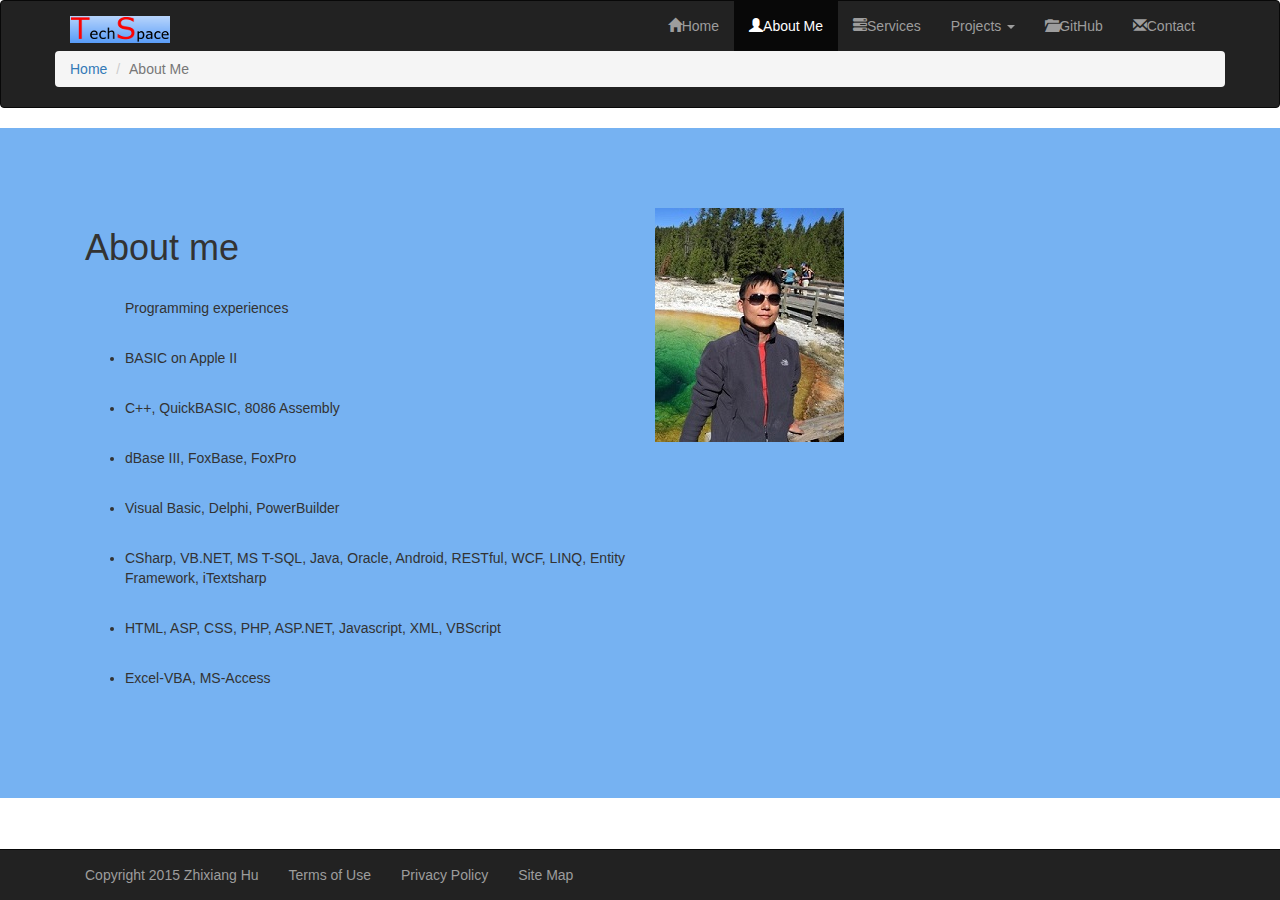
==== ZhixiangHu_Portfolio_Site/aboutme.html @ 4de27490 "add sub pages" ====
﻿<!DOCTYPE html>
<html xmlns="http://www.w3.org/1999/xhtml">
<head>
    <meta charset="utf-8" />
    <meta name="viewport" content="width=device-width, initial-scale=1.0" />

    <title>Zhixiang Hu Protfolio Site</title>

    <link href="css/bootstrap.min.css" rel="stylesheet" />
    <link href="css/app.css" rel="stylesheet" />
</head>
<body>

    <!--Nav bar from here-->
    <div class="navbar navbar-inverse">
         <div class="container">
             <a href="index.html" class="navbar-brand"><img src="images/logo.png"/></a>
            <button class="navbar-toggle" data-toggle="collapse" data-target=".navHeaderCollapse">
                <span class="icon-bar"></span>
                <span class="icon-bar"></span>
                <span class="icon-bar"></span>
            </button>
            <div class="collapse navbar-collapse navHeaderCollapse">
                <ul class="nav navbar-nav navbar-right">
                    <li><a href="index.html"><b class="glyphicon glyphicon-home"></b>Home</a></li>
                    <li class="active"><a href="aboutme.html"><b class="glyphicon glyphicon-user"></b>About Me</a></li>
                    <li><a href="services.html"><b class="glyphicon glyphicon-tasks"></b>Services</a></li>

                    <li class="dropdown">
                        <a href="#" class="dropdown-toggle" data-toggle="dropdown">Projects <b class="caret"></b></a>
                        <ul class="dropdown-menu">
                            <li><a href="projects/project1.html">Resturant Map</a></li>
                            <li><a href="projects/project2.html">Weather Inquiry</a></li>
                            <li><a href="projects/project3.html">Resturant Order</a></li>
                        </ul>
                    </li>

                    <li><a href="https://github.com/ZH-COMP231S63G5"><b class="glyphicon glyphicon-folder-open"></b>GitHub</a></li>
                    <li><a href="contactme.html"><b class="glyphicon glyphicon-envelope"></b>Contact</a></li>
                </ul>
            </div>

            <div class="row">
                <ol class="breadcrumb">
                    <li><a href="index.html">Home</a></li>
                    <li class="active">About Me</li>
                </ol>
            </div>

        </div>
    </div>

    <!-- content from here--->
<div class="row row-aboutme">
    <div class="container voffset7">
        <div class="col-md-6">
        <h1>About me</h1>
            <ul class="voffset4">Programming experiences
                <li class="voffset4">BASIC on Apple II</li>
                <li class="voffset4">C++, QuickBASIC, 8086 Assembly</li>
                <li class="voffset4">dBase III, FoxBase, FoxPro</li>
                <li class="voffset4">Visual Basic, Delphi, PowerBuilder</li>
                <li class="voffset4">CSharp, VB.NET, MS T-SQL, Java, Oracle, Android, RESTful, WCF, LINQ, Entity Framework, iTextsharp</li>
                <li class="voffset4">HTML, ASP, CSS, PHP, ASP.NET, Javascript, XML, VBScript</li>
                <li class="voffset4">Excel-VBA, MS-Access</li>
            </ul>
        </div>
        <div class="col-md-6">
            <img src="images/aboutme.jpg"/>
        </div>
    </div>
</div>


    <!--footer from here-->
    <footer>
        <div class="navbar navbar-inverse navbar-fixed-bottom">
            <div class="container">
                <p class="navbar-text">Copyright 2015 Zhixiang Hu</p>
                <a href="term.html" class="navbar-text">Terms of Use</a>
                <a href="privacy.html" class="navbar-text">Privacy Policy</a>
                <a href="sitemap.html" class="navbar-text">Site Map</a>
            </div>
        </div>
    </footer>

    <script src="js/jquery-1.11.2.min.js"></script>
    <script src="js/bootstrap.js"></script>
    <script src="js/app.js"></script>

</body>
</html>
---- ZhixiangHu_Portfolio_Site/css/app.css ----
﻿.carousel-indicators li {
  background-color: #669966;
}
.carousel-indicators .active {
  background-color: #FF7600;
}
b3 {
    color: #ff7600;
}
p.p_description {
    color: #669966;
}
.app_image {
    opacity: 1;
}
.row-even {
    background-color: #F9E596;
}
.row-odd {
background-color:#0DFFD8;
}
.row-aboutme {
    background-color: #76B2F2;
}
.row-service {
    background-color: #DB5F41;
    color: #FFFFFF;
}
.voffset  { margin-top: 2px; margin-bottom: 2px;}
.voffset1 { margin-top: 5px; margin-bottom: 5px;}
.voffset2 { margin-top: 10px; margin-bottom: 10px;}
.voffset3 { margin-top: 15px; margin-bottom: 15px;}
.voffset4 { margin-top: 30px;margin-bottom: 30px; }
.voffset5 { margin-top: 40px; margin-bottom: 40px;}
.voffset6 { margin-top: 60px; margin-bottom: 60px;}
.voffset7 { margin-top: 80px; margin-bottom: 80px;}
.voffset8 { margin-top: 100px; margin-bottom: 100px;}
.voffset9 { margin-top: 150px; margin-bottom: 150px;}
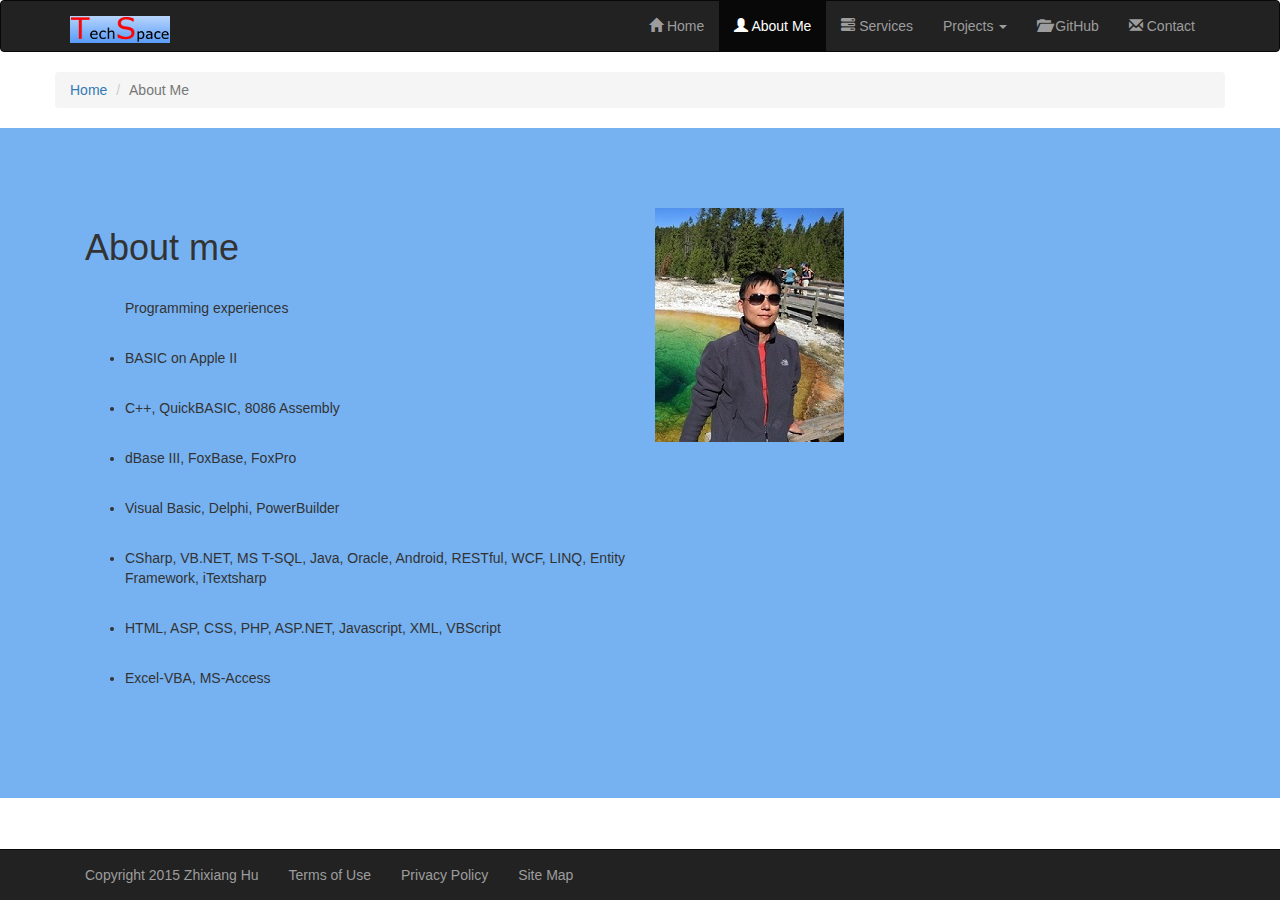
==== commit 22f6b83f: "adjust space and hide breadcrumb" ====
--- a/ZhixiangHu_Portfolio_Site/aboutme.html
+++ b/ZhixiangHu_Portfolio_Site/aboutme.html
@@ -12,42 +12,43 @@
 <body>
 
     <!--Nav bar from here-->
-    <div class="navbar navbar-inverse">
-         <div class="container">
-             <a href="index.html" class="navbar-brand"><img src="images/logo.png"/></a>
-            <button class="navbar-toggle" data-toggle="collapse" data-target=".navHeaderCollapse">
-                <span class="icon-bar"></span>
-                <span class="icon-bar"></span>
-                <span class="icon-bar"></span>
-            </button>
-            <div class="collapse navbar-collapse navHeaderCollapse">
-                <ul class="nav navbar-nav navbar-right">
-                    <li><a href="index.html"><b class="glyphicon glyphicon-home"></b>Home</a></li>
-                    <li class="active"><a href="aboutme.html"><b class="glyphicon glyphicon-user"></b>About Me</a></li>
-                    <li><a href="services.html"><b class="glyphicon glyphicon-tasks"></b>Services</a></li>
+<div class="navbar navbar-inverse">
+    <div class="container">
+        <a href="index.html" class="navbar-brand"><img src="images/logo.png"/></a>
+        <button class="navbar-toggle" data-toggle="collapse" data-target=".navHeaderCollapse">
+            <span class="icon-bar"></span>
+            <span class="icon-bar"></span>
+            <span class="icon-bar"></span>
+        </button>
+        <div class="collapse navbar-collapse navHeaderCollapse">
+            <ul class="nav navbar-nav navbar-right">
+                <li><a href="index.html"><b class="glyphicon glyphicon-home"></b> Home</a></li>
+                <li class="active"><a href="aboutme.html"><b class="glyphicon glyphicon-user"></b> About Me</a></li>
+                <li><a href="services.html"><b class="glyphicon glyphicon-tasks"></b> Services</a></li>
 
-                    <li class="dropdown">
-                        <a href="#" class="dropdown-toggle" data-toggle="dropdown">Projects <b class="caret"></b></a>
-                        <ul class="dropdown-menu">
-                            <li><a href="projects/project1.html">Resturant Map</a></li>
-                            <li><a href="projects/project2.html">Weather Inquiry</a></li>
-                            <li><a href="projects/project3.html">Resturant Order</a></li>
-                        </ul>
-                    </li>
+                <li class="dropdown">
+                    <a href="#" class="dropdown-toggle" data-toggle="dropdown"> Projects <b class="caret"></b></a>
+                    <ul class="dropdown-menu">
+                        <li><a href="projects/project1.html">Resturant Map</a></li>
+                        <li><a href="projects/project2.html">Weather Inquiry</a></li>
+                        <li><a href="projects/project3.html">Resturant Order</a></li>
+                    </ul>
+                </li>
 
-                    <li><a href="https://github.com/ZH-COMP231S63G5"><b class="glyphicon glyphicon-folder-open"></b>GitHub</a></li>
-                    <li><a href="contactme.html"><b class="glyphicon glyphicon-envelope"></b>Contact</a></li>
-                </ul>
-            </div>
-
+                <li><a href="https://github.com/ZH-COMP231S63G5"><b class="glyphicon glyphicon-folder-open"></b> GitHub</a></li>
+                <li><a href="contactme.html"><b class="glyphicon glyphicon-envelope"></b> Contact</a></li>
+            </ul>
+        </div>
+    </div>
+</div>
+    <!-- breadcrumb from here-->
+    <div class="container hidden-xs">
             <div class="row">
                 <ol class="breadcrumb">
                     <li><a href="index.html">Home</a></li>
                     <li class="active">About Me</li>
                 </ol>
             </div>
-
-        </div>
     </div>
 
     <!-- content from here--->
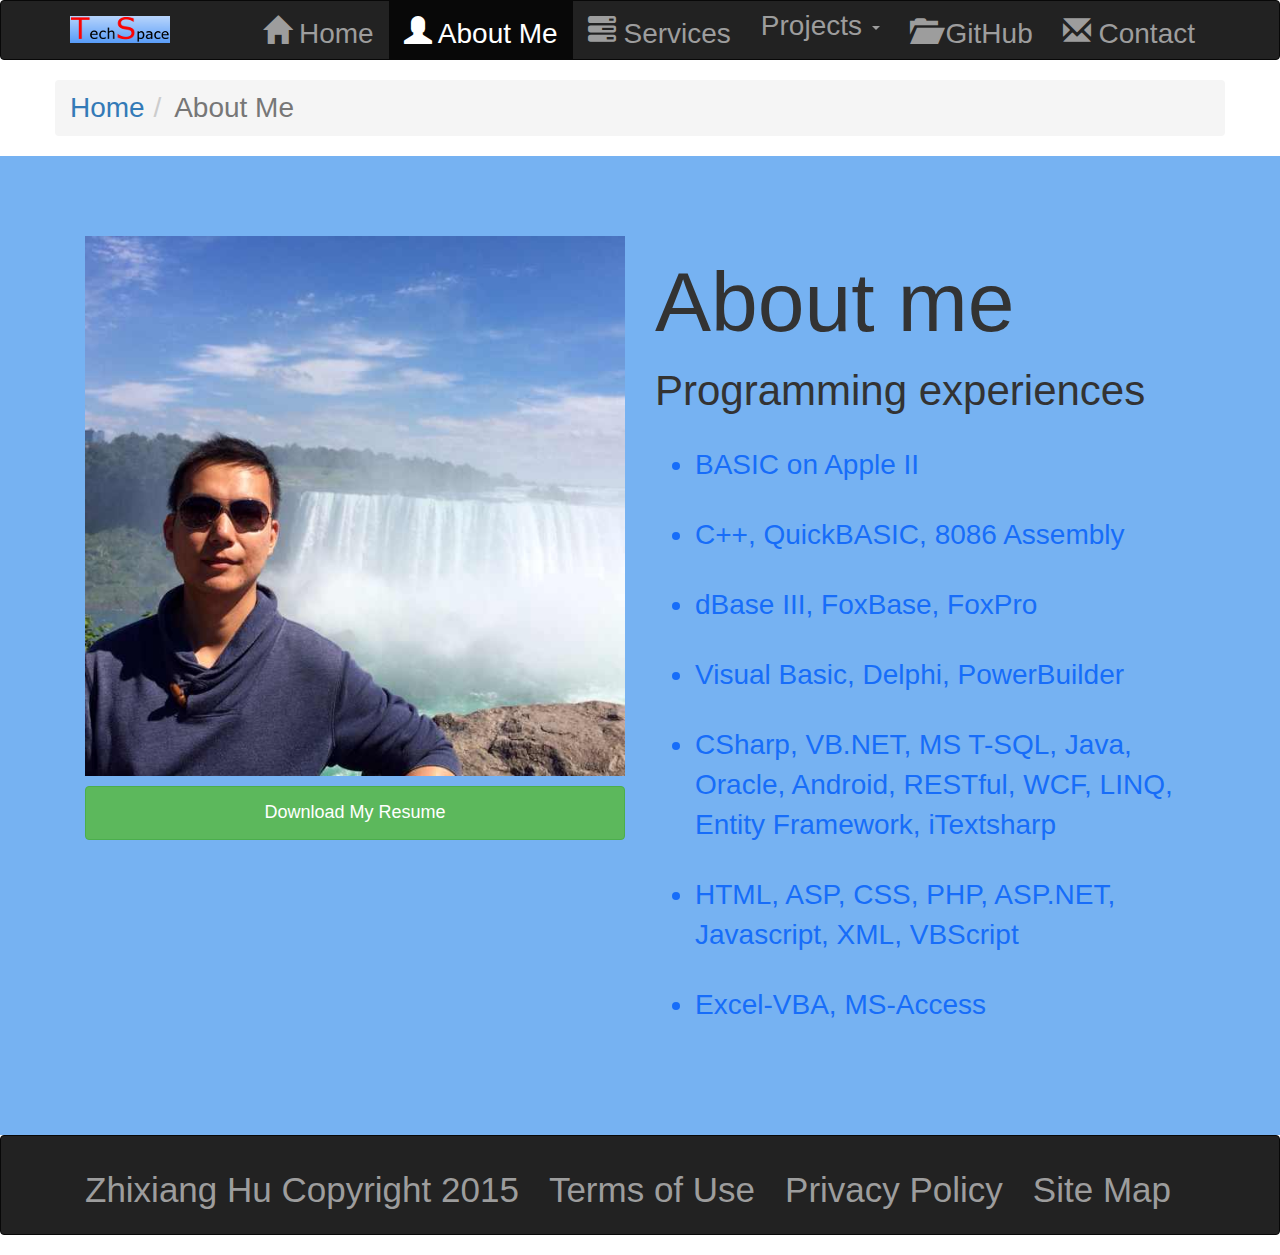
==== commit a419dcd5: "add responsive to text, add comment in header" ====
--- a/ZhixiangHu_Portfolio_Site/aboutme.html
+++ b/ZhixiangHu_Portfolio_Site/aboutme.html
@@ -3,6 +3,12 @@
 <head>
     <meta charset="utf-8" />
     <meta name="viewport" content="width=device-width, initial-scale=1.0" />
+    <!--
+        File name : aboutme.html
+        Author's name : Zhixiang Hu
+        Web site name : Zhixiang Hu Protfolio Site
+        This is about me page of the web site
+    -->
 
     <title>Zhixiang Hu Protfolio Site</title>
 
@@ -54,20 +60,23 @@
     <!-- content from here--->
 <div class="row row-aboutme">
     <div class="container voffset7">
-        <div class="col-md-6">
-        <h1>About me</h1>
-            <ul class="voffset4">Programming experiences
-                <li class="voffset4">BASIC on Apple II</li>
-                <li class="voffset4">C++, QuickBASIC, 8086 Assembly</li>
-                <li class="voffset4">dBase III, FoxBase, FoxPro</li>
-                <li class="voffset4">Visual Basic, Delphi, PowerBuilder</li>
-                <li class="voffset4">CSharp, VB.NET, MS T-SQL, Java, Oracle, Android, RESTful, WCF, LINQ, Entity Framework, iTextsharp</li>
-                <li class="voffset4">HTML, ASP, CSS, PHP, ASP.NET, Javascript, XML, VBScript</li>
-                <li class="voffset4">Excel-VBA, MS-Access</li>
+        <div class="col-md-6 col-sm-6">
+            <img class="img-responsive" src="images/aboutme.jpg"/>
+            <p></p>
+            <a href="images/cv.docx" class="btn btn-success center-block"><h4>Download My Resume</h4></a>
+        </div>
+        <div class="col-md-6 col-sm-6">
+            <h1>About me</h1>
+            <h2>Programming experiences</h2>
+            <ul class="voffset4 list-aboutme">
+                <li class="voffset4 list-aboutme">BASIC on Apple II</li>
+                <li class="voffset4 list-aboutme">C++, QuickBASIC, 8086 Assembly</li>
+                <li class="voffset4 list-aboutme">dBase III, FoxBase, FoxPro</li>
+                <li class="voffset4 list-aboutme">Visual Basic, Delphi, PowerBuilder</li>
+                <li class="voffset4 list-aboutme">CSharp, VB.NET, MS T-SQL, Java, Oracle, Android, RESTful, WCF, LINQ, Entity Framework, iTextsharp</li>
+                <li class="voffset4 list-aboutme">HTML, ASP, CSS, PHP, ASP.NET, Javascript, XML, VBScript</li>
+                <li class="voffset4 list-aboutme">Excel-VBA, MS-Access</li>
             </ul>
-        </div>
-        <div class="col-md-6">
-            <img src="images/aboutme.jpg"/>
         </div>
     </div>
 </div>
@@ -75,12 +84,12 @@
 
     <!--footer from here-->
     <footer>
-        <div class="navbar navbar-inverse navbar-fixed-bottom">
+        <div class="navbar navbar-inverse">
             <div class="container">
-                <p class="navbar-text">Copyright 2015 Zhixiang Hu</p>
-                <a href="term.html" class="navbar-text">Terms of Use</a>
-                <a href="privacy.html" class="navbar-text">Privacy Policy</a>
-                <a href="sitemap.html" class="navbar-text">Site Map</a>
+                <div class="navbar-text"><h3>Zhixiang Hu Copyright 2015</h3></div>
+                <a href="term.html" class="navbar-text"><h3>Terms of Use</h3></a>
+                <a href="privacy.html" class="navbar-text"><h3>Privacy Policy</h3></a>
+                <a href="sitemap.html" class="navbar-text"><h3>Site Map</h3></a>
             </div>
         </div>
     </footer>
--- a/ZhixiangHu_Portfolio_Site/css/app.css
+++ b/ZhixiangHu_Portfolio_Site/css/app.css
@@ -1,4 +1,10 @@
-﻿.carousel-indicators li {
+﻿/***************************
+        File name : app.css
+        Author's name : Zhixiang Hu
+        Web site name : Zhixiang Hu Protfolio Site
+        This is style sheet of the web site
+***************************/
+.carousel-indicators li {
   background-color: #669966;
 }
 .carousel-indicators .active {
@@ -35,4 +41,44 @@
 .voffset6 { margin-top: 60px; margin-bottom: 60px;}
 .voffset7 { margin-top: 80px; margin-bottom: 80px;}
 .voffset8 { margin-top: 100px; margin-bottom: 100px;}
-.voffset9 { margin-top: 150px; margin-bottom: 150px;}+.voffset9 { margin-top: 150px; margin-bottom: 150px;}
+.list-aboutme {
+    color: #176DF9;
+}
+.list-service {
+    font-size: large;
+}
+@media screen and (max-width: 2000px) {
+    h1 {font-size:6em;}
+    h2 {font-size:3em;}
+    h3{ font-size:2.5em;}
+    li {font-size:2em;}
+}
+
+@media screen and (max-width: 1200px) {
+    h1 {font-size: 4em;}
+    h2 {font-size: 2em;}
+    h3{ font-size: 1.7em;}
+    li {font-size: 1.5em;}
+}
+
+@media screen and (max-width: 800px) {
+    h1 {font-size:3em;}
+    h2 {font-size:1.5em;}
+    h3{ font-size:1.2em;}
+    li {font-size:1em;}
+}
+
+@media screen and (max-width: 560px) {
+    h1 {font-size:2em;}
+    h2 {font-size:1em;}
+    h3{ font-size:0.9em;}
+    li {font-size:0.8em;}
+}
+
+@media screen and (max-width: 380px) {
+    h1 {font-size:1.5em;}
+    h2 {font-size:0.8em;}
+    h3{ font-size:0.6em;}
+    li {font-size:0.5em;}
+}